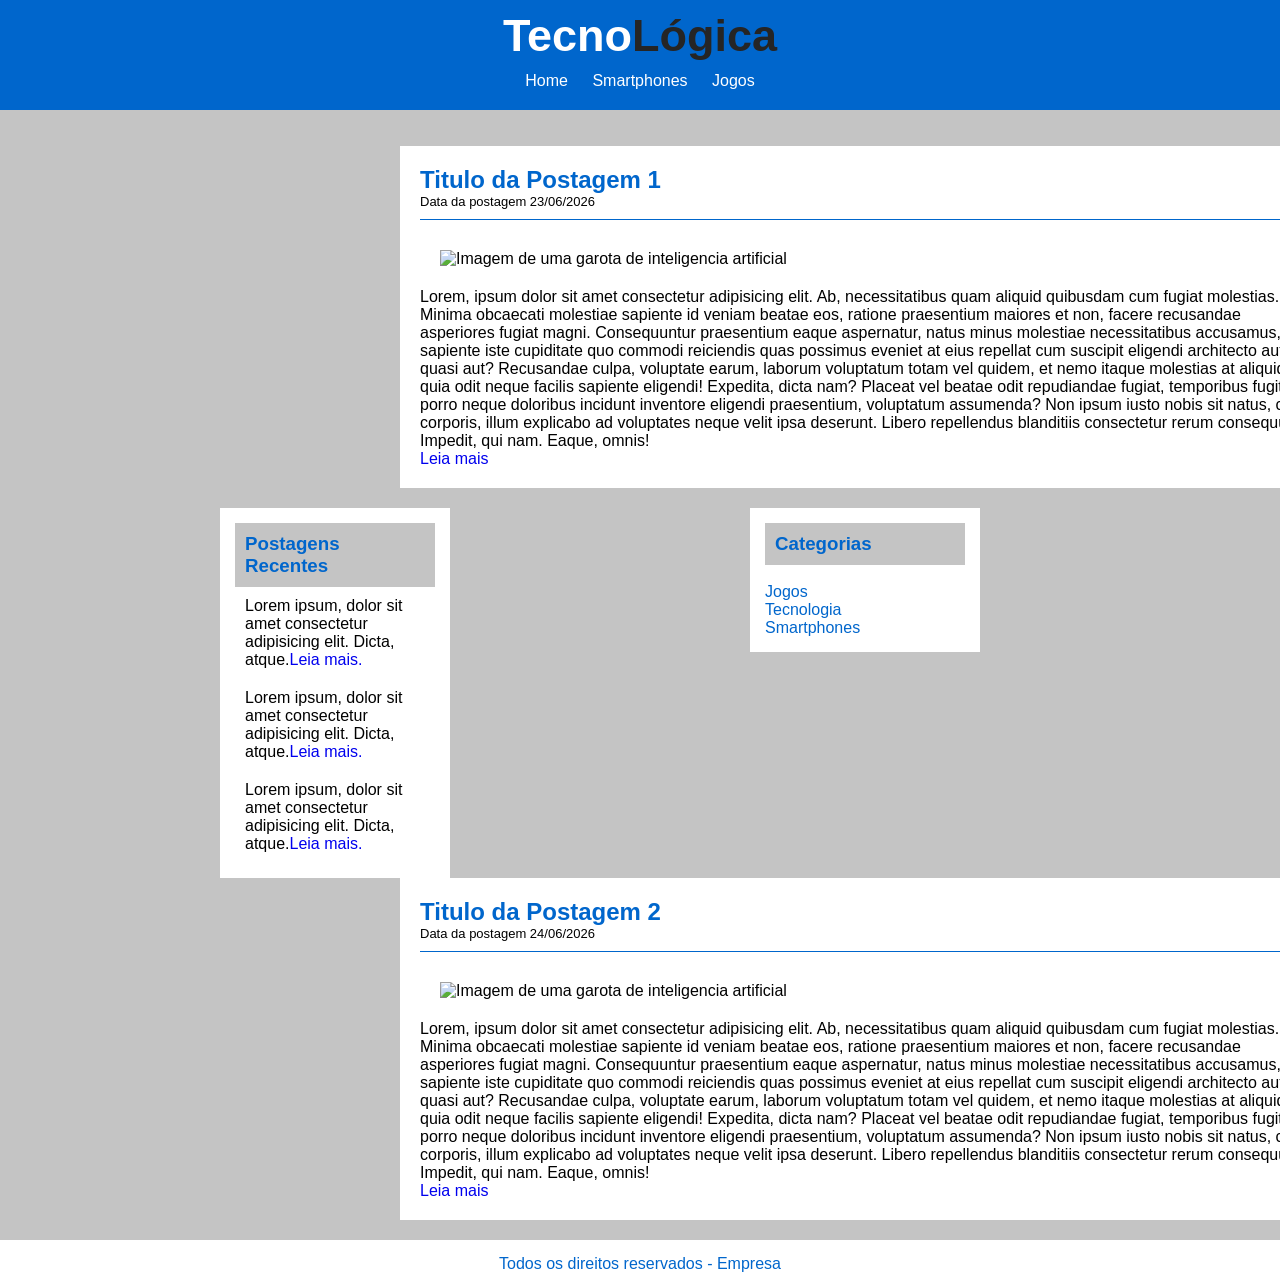
==== index.html @ cc1baa0d "Add files via upload" ====
<!DOCTYPE html>
<html lang="en">
<head>
    <meta charset="UTF-8">
    <meta name="viewport" content="width=device-width, initial-scale=1.0">
    <title>Tecnologica</title>
    <link rel="stylesheet" href="teste.css"
</head>
<body>
    <div id="header">
        <h1><span style="color: white;">Tecno</span>Lógica</h1>
        <div id="menu">
        <a href="index.html">Home   </a>
        <a href="Smartphones.html">Smartphones   </a>
        <a href="Jogos.html">Jogos</a>
        </div>
    </div>
    <br>
    <br>
    <!--Abertura Postagem-->
    <div id="post">
        <h2>Titulo da Postagem 1</h2>
        <span id="data-post">Data da postagem 23/06/2026</span>
        <img class="imagem" src="imagem.jpg" alt="Imagem de uma garota de inteligencia artificial" title="Garota de ia">
        <p class="post"> Lorem, ipsum dolor sit amet consectetur adipisicing elit. Ab, necessitatibus quam aliquid quibusdam cum fugiat molestias. Minima obcaecati molestiae sapiente id veniam beatae eos, ratione praesentium maiores et non, facere recusandae asperiores fugiat magni. Consequuntur praesentium eaque aspernatur, natus minus molestiae necessitatibus accusamus, sapiente iste cupiditate quo commodi reiciendis quas possimus eveniet at eius repellat cum suscipit eligendi architecto autem quasi aut? Recusandae culpa, voluptate earum, laborum voluptatum totam vel quidem, et nemo itaque molestias at aliquid quia odit neque facilis sapiente eligendi! Expedita, dicta nam? Placeat vel beatae odit repudiandae fugiat, temporibus fugit, porro neque doloribus incidunt inventore eligendi praesentium, voluptatum assumenda? Non ipsum iusto nobis sit natus, culpa corporis, illum explicabo ad voluptates neque velit ipsa deserunt. Libero repellendus blanditiis consectetur rerum consequuntur. Impedit, qui nam. Eaque, omnis!</p><a href="Leia">Leia mais</a>
    </div>
    <!--Fechamento postagem-->
     <div class="categorias">
     <h3>Categorias</h3><br>
     <a href=" ">Jogos</a><br>
     <a href=" ">Tecnologia</a><br>
     <a href=" ">Smartphones</a><br>
    </div>
    <div id="post-recent">
     <h3>Postagens Recentes</h3>
     <p class="post-recent">
      Lorem ipsum, dolor sit amet consectetur adipisicing elit. Dicta, atque.<a href=" ">Leia mais.</a>
     </p>
     <p class="post-recent">
        Lorem ipsum, dolor sit amet consectetur adipisicing elit. Dicta, atque.<a href=" ">Leia mais.</a>
     </p>
     <p class="post-recent">
        Lorem ipsum, dolor sit amet consectetur adipisicing elit. Dicta, atque.<a href=" ">Leia mais.</a>
     </p>
    </div>
     <!--Abertura Postagem-->
    <div id="post">
        <h2>Titulo da Postagem 2</h2>
        <span id="data-post">Data da postagem 24/06/2026</span>
        <img class="imagem" src="R (1).jpg" alt="Imagem de uma garota de inteligencia artificial" title="Tecnologia">
        <p class="post"> Lorem, ipsum dolor sit amet consectetur adipisicing elit. Ab, necessitatibus quam aliquid quibusdam cum fugiat molestias. Minima obcaecati molestiae sapiente id veniam beatae eos, ratione praesentium maiores et non, facere recusandae asperiores fugiat magni. Consequuntur praesentium eaque aspernatur, natus minus molestiae necessitatibus accusamus, sapiente iste cupiditate quo commodi reiciendis quas possimus eveniet at eius repellat cum suscipit eligendi architecto autem quasi aut? Recusandae culpa, voluptate earum, laborum voluptatum totam vel quidem, et nemo itaque molestias at aliquid quia odit neque facilis sapiente eligendi! Expedita, dicta nam? Placeat vel beatae odit repudiandae fugiat, temporibus fugit, porro neque doloribus incidunt inventore eligendi praesentium, voluptatum assumenda? Non ipsum iusto nobis sit natus, culpa corporis, illum explicabo ad voluptates neque velit ipsa deserunt. Libero repellendus blanditiis consectetur rerum consequuntur. Impedit, qui nam. Eaque, omnis!</p><a href="Leia">Leia mais</a>
    </div>
    <!--Fechamento postagem-->
    
 </div>
 <div id="footer">
    Todos os direitos reservados - Empresa
 </div>
        





    
</body>
</html>
---- teste.css ----
*{
    margin: 0;
    padding: 0;
    text-decoration: none;
}
body{
    font-size: 16px;
    font-family: 'Trebuchet MS', 'Lucida Sans Unicode', 'Lucida Grande', 'Lucida Sans', Arial, sans-serif;
    background-color: #c4c4c4;
}
h1{
    font-size: 45px;
    color: #252525;
}
h2{
   color: #0066cc;
}
h3{
    color: #0066cc;
    background-color: #c4c4c4;
    padding: 10px;
}

a{
    text-decoration: none;
}

#header{
    text-align: center;
    background-color:#0066cc;
    padding: 10px;
}
#menu{
    padding: 10px;
}
#header a:link, #header a:visited{
    color: white;
    padding: 8px 10px;
}
#header a:hover{
    background-color: white;
    color: #0066cc;
}
#post{
    width: 900px;
    padding: 20px;
    float: left;
    margin-left: 400px;
    margin-bottom: 20px;
    background-color: white;
}
.imagem{
    width: 860px;
    height: 620px;
    padding: 20px;
}

.categorias{
    float: right;
    width: 200px;
    padding: 15px;
    margin-right: 300px;
    margin-bottom: 15px;
    background-color: white;
}
#post-recent{
    float: right;
    width: 200px;
    padding: 15px;
    margin-right: 300px;
    background-color: white;
}
#post-recent a:hover{
    text-decoration: underline;
}
.post-recent{
    padding: 10px;
}
.categorias a:link, .categorias a:visited{
    color: #0066cc;

}
.categorias a:hover{
  
    text-decoration: underline;

}
#data-post{
font-size: 13px;
border-bottom: 1px solid #0066cc;
padding-bottom: 10px;
margin-bottom: 10px;
display: block;
}
#footer{
    clear: both;
    background-color: white;
    padding: 15px;
    text-align: center;
    color: #0066cc;
}
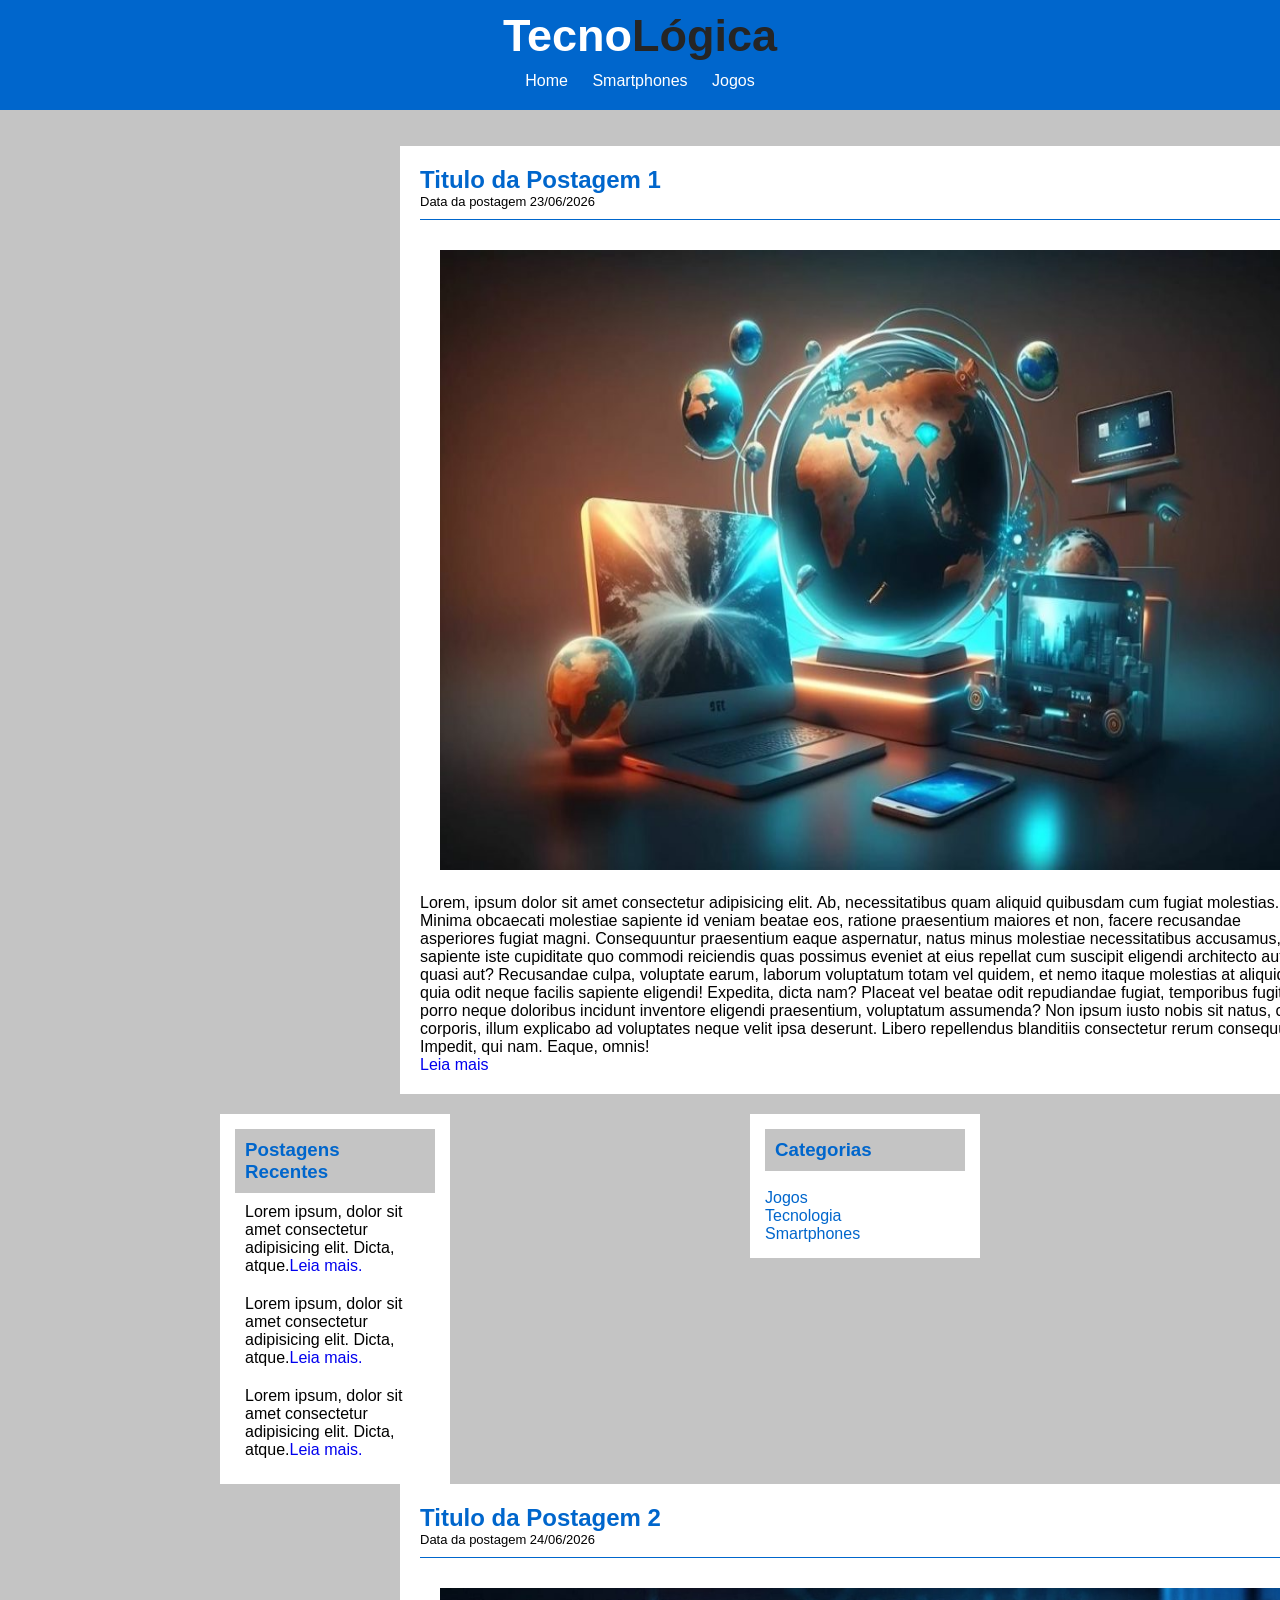
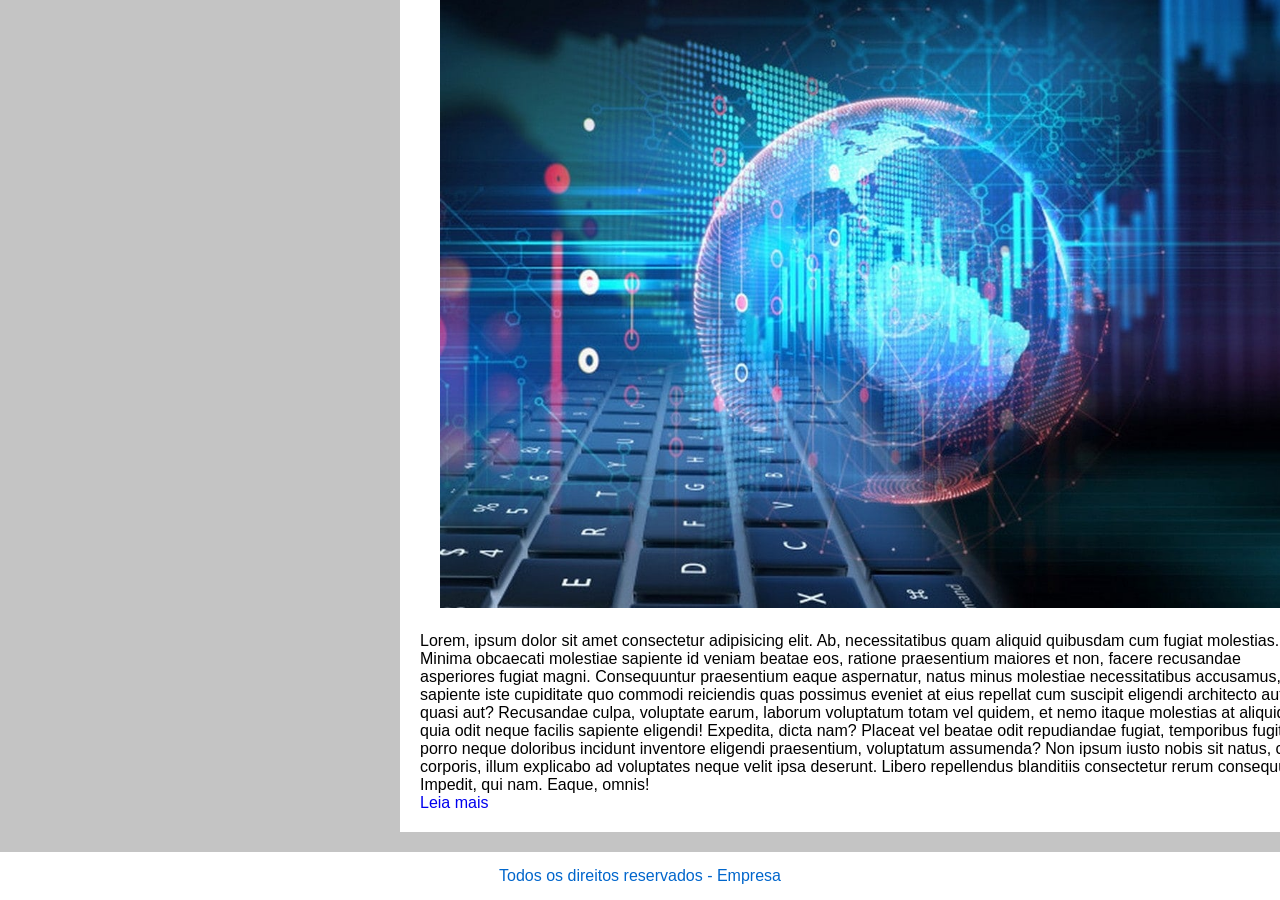
==== commit 7a45057e: "Update index.html" ====
--- a/index.html
+++ b/index.html
@@ -21,15 +21,15 @@
     <div id="post">
         <h2>Titulo da Postagem 1</h2>
         <span id="data-post">Data da postagem 23/06/2026</span>
-        <img class="imagem" src="imagem.jpg" alt="Imagem de uma garota de inteligencia artificial" title="Garota de ia">
+        <img class="imagem" src="Imagens/imagem.jpg" alt="Imagem de uma garota de inteligencia artificial" title="Garota de ia">
         <p class="post"> Lorem, ipsum dolor sit amet consectetur adipisicing elit. Ab, necessitatibus quam aliquid quibusdam cum fugiat molestias. Minima obcaecati molestiae sapiente id veniam beatae eos, ratione praesentium maiores et non, facere recusandae asperiores fugiat magni. Consequuntur praesentium eaque aspernatur, natus minus molestiae necessitatibus accusamus, sapiente iste cupiditate quo commodi reiciendis quas possimus eveniet at eius repellat cum suscipit eligendi architecto autem quasi aut? Recusandae culpa, voluptate earum, laborum voluptatum totam vel quidem, et nemo itaque molestias at aliquid quia odit neque facilis sapiente eligendi! Expedita, dicta nam? Placeat vel beatae odit repudiandae fugiat, temporibus fugit, porro neque doloribus incidunt inventore eligendi praesentium, voluptatum assumenda? Non ipsum iusto nobis sit natus, culpa corporis, illum explicabo ad voluptates neque velit ipsa deserunt. Libero repellendus blanditiis consectetur rerum consequuntur. Impedit, qui nam. Eaque, omnis!</p><a href="Leia">Leia mais</a>
     </div>
     <!--Fechamento postagem-->
      <div class="categorias">
      <h3>Categorias</h3><br>
-     <a href=" ">Jogos</a><br>
-     <a href=" ">Tecnologia</a><br>
-     <a href=" ">Smartphones</a><br>
+     <a href="Jogos.html">Jogos</a><br>
+     <a href="Tecnologia.html">Tecnologia</a><br>
+     <a href="Smartphones.html">Smartphones</a><br>
     </div>
     <div id="post-recent">
      <h3>Postagens Recentes</h3>
@@ -47,7 +47,7 @@
     <div id="post">
         <h2>Titulo da Postagem 2</h2>
         <span id="data-post">Data da postagem 24/06/2026</span>
-        <img class="imagem" src="R (1).jpg" alt="Imagem de uma garota de inteligencia artificial" title="Tecnologia">
+        <img class="imagem" src="Imagens/R (1).jpg" alt="Imagem de uma garota de inteligencia artificial" title="Tecnologia">
         <p class="post"> Lorem, ipsum dolor sit amet consectetur adipisicing elit. Ab, necessitatibus quam aliquid quibusdam cum fugiat molestias. Minima obcaecati molestiae sapiente id veniam beatae eos, ratione praesentium maiores et non, facere recusandae asperiores fugiat magni. Consequuntur praesentium eaque aspernatur, natus minus molestiae necessitatibus accusamus, sapiente iste cupiditate quo commodi reiciendis quas possimus eveniet at eius repellat cum suscipit eligendi architecto autem quasi aut? Recusandae culpa, voluptate earum, laborum voluptatum totam vel quidem, et nemo itaque molestias at aliquid quia odit neque facilis sapiente eligendi! Expedita, dicta nam? Placeat vel beatae odit repudiandae fugiat, temporibus fugit, porro neque doloribus incidunt inventore eligendi praesentium, voluptatum assumenda? Non ipsum iusto nobis sit natus, culpa corporis, illum explicabo ad voluptates neque velit ipsa deserunt. Libero repellendus blanditiis consectetur rerum consequuntur. Impedit, qui nam. Eaque, omnis!</p><a href="Leia">Leia mais</a>
     </div>
     <!--Fechamento postagem-->
@@ -64,4 +64,4 @@
 
     
 </body>
-</html>+</html>
